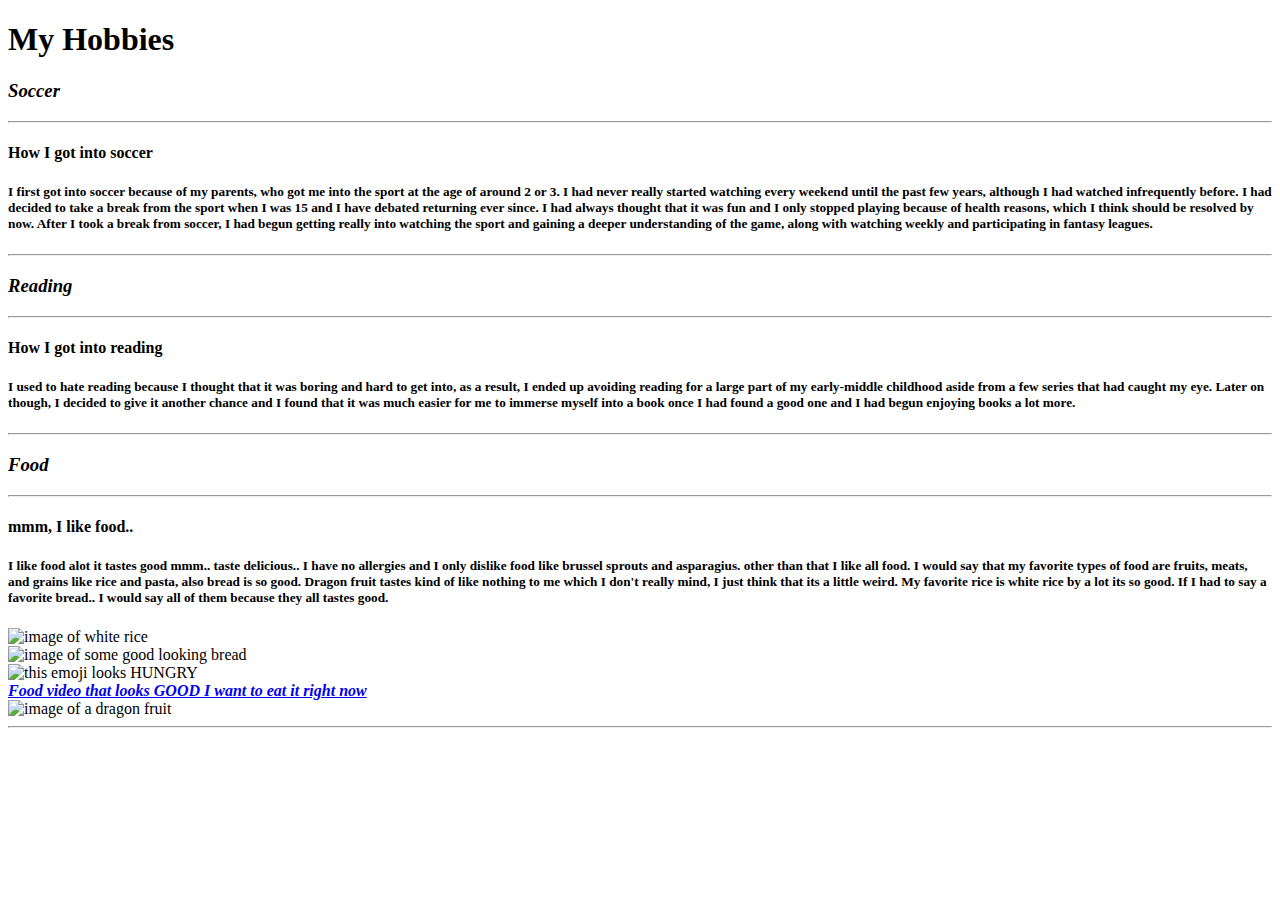
==== hobbies.html @ f442f033 "finished" ====
<!DOCTYPE html>
<html>
    <head>
        <title>Sean McReynolds</title>
    </head>
    <body>
        <h1>My Hobbies</h1>
        
        <h3><i>Soccer</i></h3>
        <hr>
        <p><h4>How I got into soccer</h4>
            <h5>I first got into soccer because of my parents, who got me into the sport at the age of around 2 or 3. I had never really started watching every weekend until the past few years, although I had watched infrequently before. I had decided to take a break from the sport when I was 15 and I have debated returning ever since. I had always thought that it was fun and I only stopped playing because of health reasons, which I think should be resolved by now. After I took a break from soccer, I had begun getting really into watching the sport and gaining a deeper understanding of the game, along with watching weekly and participating in fantasy leagues.
            </h5></p>
        <hr>
        <h3><i>Reading</i></h3>
        <hr>
        <p><h4>How I got into reading</h4>
        <h5>I used to hate reading because I thought that it was boring and hard to get into, as a result, I ended up avoiding reading for a large part of my early-middle childhood aside from a few series that had caught my eye. Later on though, I decided to give it another chance and I found that it was much easier for me to immerse myself into a book once I had found a good one and I had begun enjoying books a lot more.</h5></p>
        <hr>
        <h3><i>Food</i></h3>
        <hr>
        <p><h4>mmm, I like food..</h4>
        <h5>I like food alot it tastes good mmm.. taste delicious.. I have no allergies and I only dislike food like brussel sprouts and asparagius. other than that I like all food. I would say that my favorite types of food are fruits, meats, and grains like rice and pasta, also bread is so good. Dragon fruit tastes kind of like nothing to me which I don't really mind, I just think that its a little weird. My favorite rice is white rice by a lot its so good. If I had to say a favorite bread.. I would say all of them because they all tastes good.</h5></p>
        <img src="https://www.google.com/url?sa=i&url=https%3A%2F%2Fcooking.nytimes.com%2Frecipes%2F1019204-basic-stovetop-rice&psig=AOvVaw2PyfRGH8BDRfqAGTmPoknO&ust=1711474134698000&source=images&cd=vfe&opi=89978449&ved=0CBAQjRxqFwoTCOjWhpP4j4UDFQAAAAAdAAAAABAD" width="2048px" height="1365px" alt="image of white rice">
        <br>
        <img src="https://www.google.com/url?sa=i&url=https%3A%2F%2Fwww.seriouseats.com%2Fsimple-crusty-white-bread-recipe&psig=AOvVaw2uCDlsid01A5eRW--KExt3&ust=1711474378991000&source=images&cd=vfe&opi=89978449&ved=0CBAQjRxqFwoTCKD5rJD5j4UDFQAAAAAdAAAAABAI" width="1500px" height="1125px" alt="image of some good looking bread">
        <br>
        <img src="https://encrypted-tbn0.gstatic.com/images?q=tbn:ANd9GcS0YXKtYsj-ay8iCc_8NrxMifmfbk1cZdgibABZLVCK8A3OR0pTRoBhr5nxFOMzI6dR78U:https://ih1.redbubble.net/image.610059575.9709/raf,360x360,075,t,fafafa:ca443f4786.jpg&usqp=CAU" width="360px" height="360px" alt="this emoji looks HUNGRY">
        <br>
        <a href="https://www.youtube.com/watch?v=T4NOt727wqI"> <i><b>Food video that looks GOOD I want to eat it right now</b></i></a>
        <br>
        <img src="https://www.google.com/url?sa=i&url=https%3A%2F%2Fdraxe.com%2Fnutrition%2Fdragon-fruit-benefits%2F&psig=AOvVaw0P4UqMaK0ekECdDDLnxEao&ust=1711474266872000&source=images&cd=vfe&opi=89978449&ved=0CBAQjRxqFwoTCOi70tD4j4UDFQAAAAAdAAAAABAH" width="800px" height="800px" alt="image of a dragon fruit">
        <hr>
    </body>
</html>
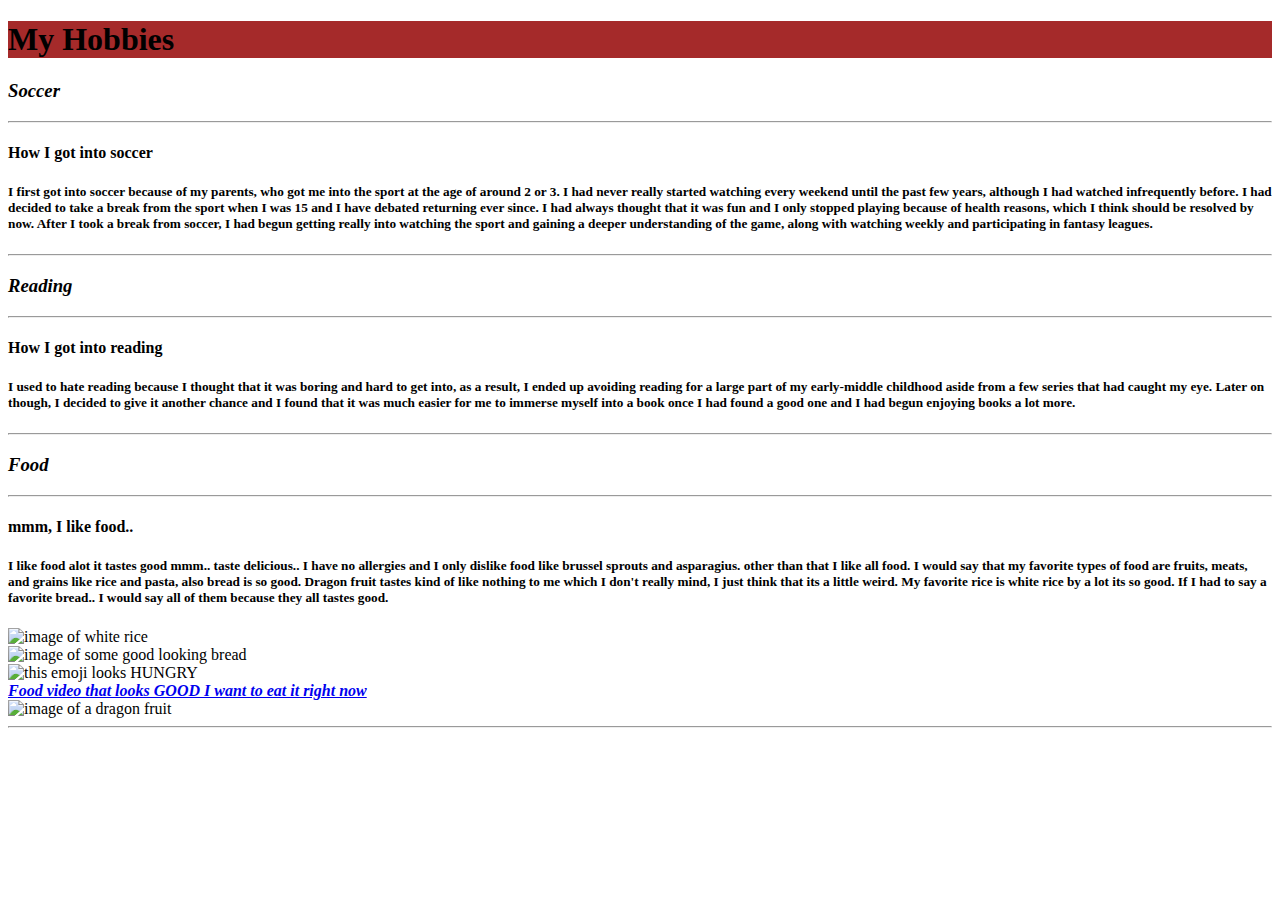
==== commit 3df17904: "css work" ====
--- a/hobbies.html
+++ b/hobbies.html
@@ -2,9 +2,10 @@
 <html>
     <head>
         <title>Sean McReynolds</title>
+        <link rel="stylesheets" href="style.css">
     </head>
     <body>
-        <h1>My Hobbies</h1>
+        <h1 style="background-color: brown;">My Hobbies</h1>
         
         <h3><i>Soccer</i></h3>
         <hr>
--- a/style.css
+++ b/style.css
@@ -0,0 +1,14 @@
+h1{
+    text-align: center;
+    font-family: wingdings;
+    font-size: 150;
+}
+
+.program{
+    margin:30%;
+    color:pink;
+}
+
+.hobbies{
+    text-align: center;
+}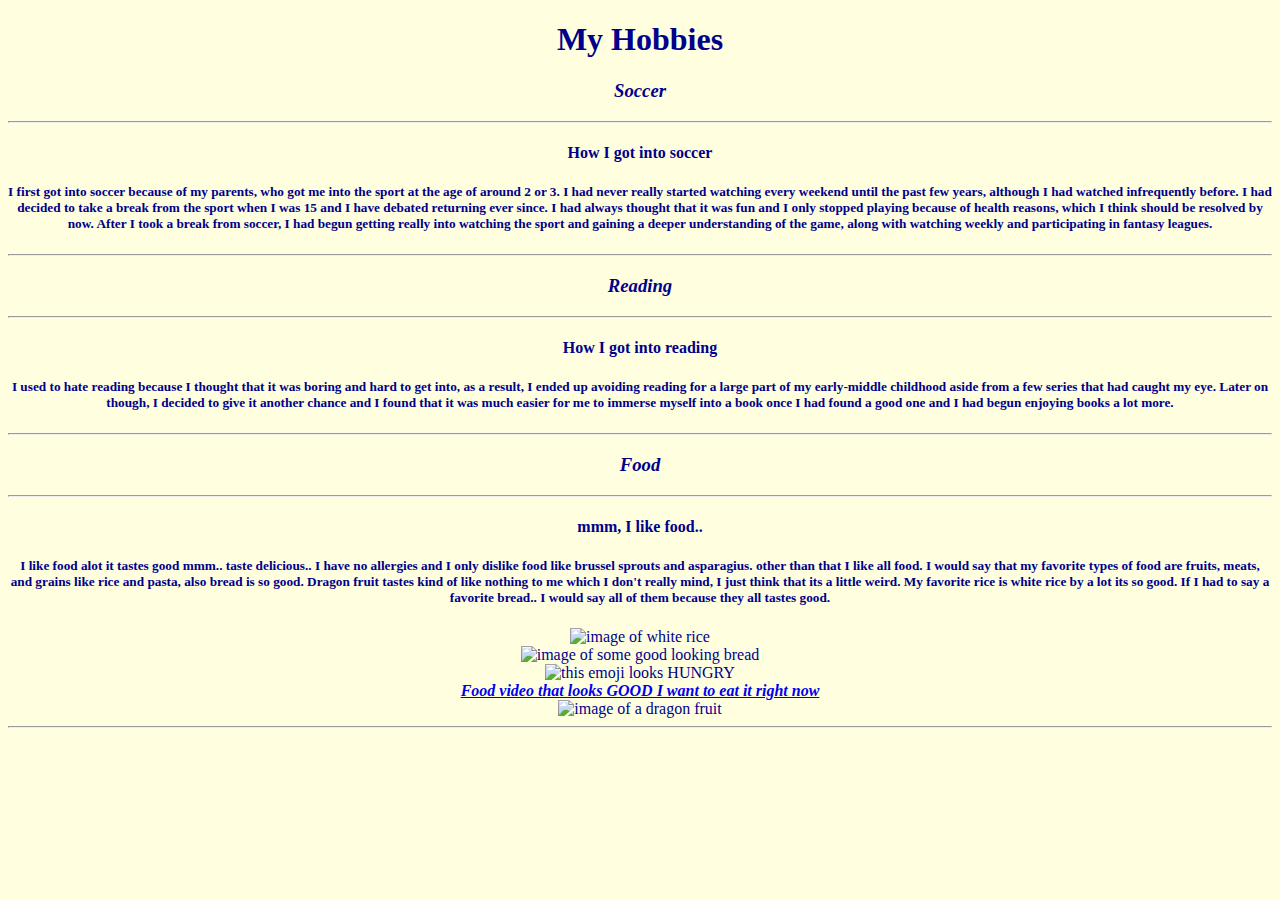
==== commit 8385b11f: "made look better and added some divs" ====
--- a/hobbies.html
+++ b/hobbies.html
@@ -3,34 +3,45 @@
     <head>
         <title>Sean McReynolds</title>
         <link rel="stylesheets" href="style.css">
+        <style>
+            .hobbies{
+                text-align: center;
+                color:darkblue;
+            }
+        </style>
     </head>
-    <body>
-        <h1 style="background-color: brown;">My Hobbies</h1>
-        
-        <h3><i>Soccer</i></h3>
-        <hr>
-        <p><h4>How I got into soccer</h4>
-            <h5>I first got into soccer because of my parents, who got me into the sport at the age of around 2 or 3. I had never really started watching every weekend until the past few years, although I had watched infrequently before. I had decided to take a break from the sport when I was 15 and I have debated returning ever since. I had always thought that it was fun and I only stopped playing because of health reasons, which I think should be resolved by now. After I took a break from soccer, I had begun getting really into watching the sport and gaining a deeper understanding of the game, along with watching weekly and participating in fantasy leagues.
-            </h5></p>
-        <hr>
-        <h3><i>Reading</i></h3>
-        <hr>
-        <p><h4>How I got into reading</h4>
-        <h5>I used to hate reading because I thought that it was boring and hard to get into, as a result, I ended up avoiding reading for a large part of my early-middle childhood aside from a few series that had caught my eye. Later on though, I decided to give it another chance and I found that it was much easier for me to immerse myself into a book once I had found a good one and I had begun enjoying books a lot more.</h5></p>
-        <hr>
-        <h3><i>Food</i></h3>
-        <hr>
-        <p><h4>mmm, I like food..</h4>
-        <h5>I like food alot it tastes good mmm.. taste delicious.. I have no allergies and I only dislike food like brussel sprouts and asparagius. other than that I like all food. I would say that my favorite types of food are fruits, meats, and grains like rice and pasta, also bread is so good. Dragon fruit tastes kind of like nothing to me which I don't really mind, I just think that its a little weird. My favorite rice is white rice by a lot its so good. If I had to say a favorite bread.. I would say all of them because they all tastes good.</h5></p>
-        <img src="https://www.google.com/url?sa=i&url=https%3A%2F%2Fcooking.nytimes.com%2Frecipes%2F1019204-basic-stovetop-rice&psig=AOvVaw2PyfRGH8BDRfqAGTmPoknO&ust=1711474134698000&source=images&cd=vfe&opi=89978449&ved=0CBAQjRxqFwoTCOjWhpP4j4UDFQAAAAAdAAAAABAD" width="2048px" height="1365px" alt="image of white rice">
-        <br>
-        <img src="https://www.google.com/url?sa=i&url=https%3A%2F%2Fwww.seriouseats.com%2Fsimple-crusty-white-bread-recipe&psig=AOvVaw2uCDlsid01A5eRW--KExt3&ust=1711474378991000&source=images&cd=vfe&opi=89978449&ved=0CBAQjRxqFwoTCKD5rJD5j4UDFQAAAAAdAAAAABAI" width="1500px" height="1125px" alt="image of some good looking bread">
-        <br>
-        <img src="https://encrypted-tbn0.gstatic.com/images?q=tbn:ANd9GcS0YXKtYsj-ay8iCc_8NrxMifmfbk1cZdgibABZLVCK8A3OR0pTRoBhr5nxFOMzI6dR78U:https://ih1.redbubble.net/image.610059575.9709/raf,360x360,075,t,fafafa:ca443f4786.jpg&usqp=CAU" width="360px" height="360px" alt="this emoji looks HUNGRY">
-        <br>
-        <a href="https://www.youtube.com/watch?v=T4NOt727wqI"> <i><b>Food video that looks GOOD I want to eat it right now</b></i></a>
-        <br>
-        <img src="https://www.google.com/url?sa=i&url=https%3A%2F%2Fdraxe.com%2Fnutrition%2Fdragon-fruit-benefits%2F&psig=AOvVaw0P4UqMaK0ekECdDDLnxEao&ust=1711474266872000&source=images&cd=vfe&opi=89978449&ved=0CBAQjRxqFwoTCOi70tD4j4UDFQAAAAAdAAAAABAH" width="800px" height="800px" alt="image of a dragon fruit">
-        <hr>
+    <body style="background-color: lightyellow;">
+        <h1 style="color:darkblue; text-align: center;">My Hobbies</h1>
+        <div class="hobbies">
+            <h3><i>Soccer</i></h3>
+            <hr>
+            <p><h4>How I got into soccer</h4>
+                <h5>I first got into soccer because of my parents, who got me into the sport at the age of around 2 or 3. I had never really started watching every weekend until the past few years, although I had watched infrequently before. I had decided to take a break from the sport when I was 15 and I have debated returning ever since. I had always thought that it was fun and I only stopped playing because of health reasons, which I think should be resolved by now. After I took a break from soccer, I had begun getting really into watching the sport and gaining a deeper understanding of the game, along with watching weekly and participating in fantasy leagues.
+                </h5></p>
+        </div>
+        <div class="hobbies">
+            <hr>
+            <h3><i>Reading</i></h3>
+            <hr>
+            <p><h4>How I got into reading</h4>
+            <h5>I used to hate reading because I thought that it was boring and hard to get into, as a result, I ended up avoiding reading for a large part of my early-middle childhood aside from a few series that had caught my eye. Later on though, I decided to give it another chance and I found that it was much easier for me to immerse myself into a book once I had found a good one and I had begun enjoying books a lot more.</h5></p>
+            <hr>
+        </div>
+        <div class="hobbies">
+            <h3><i>Food</i></h3>
+            <hr>
+            <p><h4>mmm, I like food..</h4>
+            <h5>I like food alot it tastes good mmm.. taste delicious.. I have no allergies and I only dislike food like brussel sprouts and asparagius. other than that I like all food. I would say that my favorite types of food are fruits, meats, and grains like rice and pasta, also bread is so good. Dragon fruit tastes kind of like nothing to me which I don't really mind, I just think that its a little weird. My favorite rice is white rice by a lot its so good. If I had to say a favorite bread.. I would say all of them because they all tastes good.</h5></p>
+            <img src="https://www.google.com/url?sa=i&url=https%3A%2F%2Fcooking.nytimes.com%2Frecipes%2F1019204-basic-stovetop-rice&psig=AOvVaw2PyfRGH8BDRfqAGTmPoknO&ust=1711474134698000&source=images&cd=vfe&opi=89978449&ved=0CBAQjRxqFwoTCOjWhpP4j4UDFQAAAAAdAAAAABAD" width="2048px" height="1365px" alt="image of white rice">
+            <br>
+            <img src="https://www.google.com/url?sa=i&url=https%3A%2F%2Fwww.seriouseats.com%2Fsimple-crusty-white-bread-recipe&psig=AOvVaw2uCDlsid01A5eRW--KExt3&ust=1711474378991000&source=images&cd=vfe&opi=89978449&ved=0CBAQjRxqFwoTCKD5rJD5j4UDFQAAAAAdAAAAABAI" width="1500px" height="1125px" alt="image of some good looking bread">
+            <br>
+            <img src="https://encrypted-tbn0.gstatic.com/images?q=tbn:ANd9GcS0YXKtYsj-ay8iCc_8NrxMifmfbk1cZdgibABZLVCK8A3OR0pTRoBhr5nxFOMzI6dR78U:https://ih1.redbubble.net/image.610059575.9709/raf,360x360,075,t,fafafa:ca443f4786.jpg&usqp=CAU" width="360px" height="360px" alt="this emoji looks HUNGRY">
+            <br>
+            <a href="https://www.youtube.com/watch?v=T4NOt727wqI"> <i><b>Food video that looks GOOD I want to eat it right now</b></i></a>
+            <br>
+            <img src="https://www.google.com/url?sa=i&url=https%3A%2F%2Fdraxe.com%2Fnutrition%2Fdragon-fruit-benefits%2F&psig=AOvVaw0P4UqMaK0ekECdDDLnxEao&ust=1711474266872000&source=images&cd=vfe&opi=89978449&ved=0CBAQjRxqFwoTCOi70tD4j4UDFQAAAAAdAAAAABAH" width="800px" height="800px" alt="image of a dragon fruit">
+            <hr>
+        </div>
     </body>
 </html>--- a/style.css
+++ b/style.css
@@ -6,9 +6,18 @@
 
 .program{
     margin:30%;
-    color:pink;
+    background-color:pink;
 }
 
 .hobbies{
     text-align: center;
+}
+
+#parent {
+    display: flex;
+    justify-content: space-around;
+}
+
+#inner {
+    width: 50%;
 }